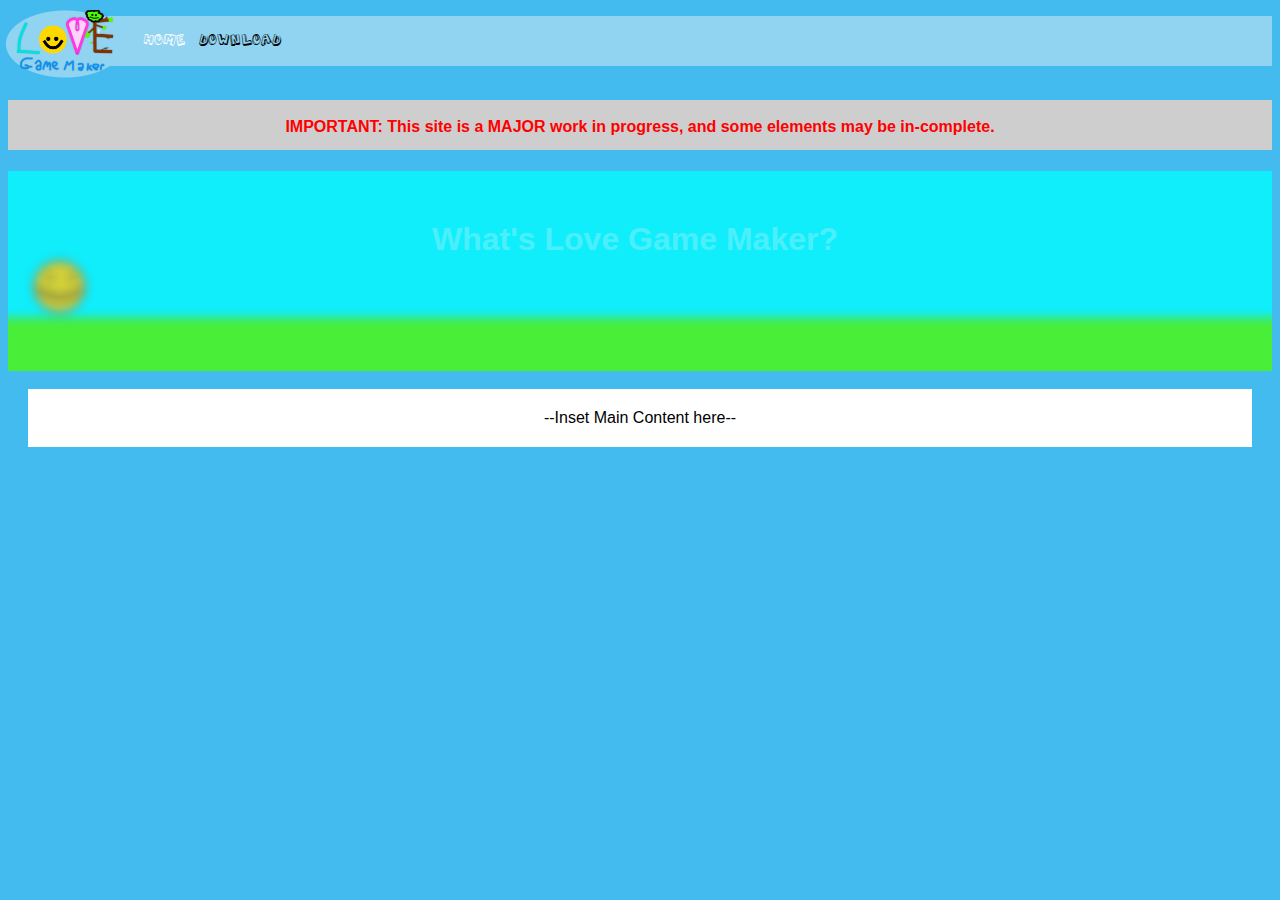
==== index.html @ 3b017853 "Re-designed site" ====
﻿<!DOCTYPE html>
<html>
<head>
	<title>Love2D Game Maker</title>
	<link rel="stylesheet" type="text/css" href="style.css">
	<script src="jquery-1.11.2.min.js"></script>
	<script type = "text/javascript" src = "homescript.js"></script>
</head>
<body>
	
	<div id="navBar">
	<ul>
		<li id="logo" class="logo"><a href="index.html" title="Home"><img src="images\logonavbar.png" width="120" height="68"/></a></li>
		<a id="navbarlink" href = "index.html" alt="Home"><li class="selected">Home</li></a>
		<a id="navbarlink" href = "download.html" alt="Download"><li>Download</li></a>
	</ul>
	</div>
	
	<br />
	<p id="info">
		<script type="text/javascript">
			$(info).css({ height: 0})
			$(info).animate({height:50},700);
		</script>
		<b><br />IMPORTANT: This site is a MAJOR work in progress, and some elements may be in-complete.</b><br /><br />
	</p>
	
	<div id="intro">
		<h1>What's Love Game Maker?</h1>
		<p class="intro">Love Game Maker is a development tool designed for easy creation of games using the LÖVE 2D open-source game engine. Based off of Game Maker by Mark Overmans</p><br/>
	</div>
	<br />
	<div id = "mainContent">--Inset Main Content here--<br /></div>
	<!--<div id = "sideContent">Insert Side Content here</div>-->
</body>
</html>
---- style.css ----
@font-face {
    font-family: fnt;
    src: url(actionj.ttf);
}

#logo
{
	text-align: left;
	float: left;
	left: 0px;
	top: 0px;
	position: absolute;
}

#navBar
{
	top: 0px;
	margin-left: 90px;
	text-align: left;
	width: screen.width;
	height: 50px;
    background-color: #90D4F2;
}

#navBar ul
{
	padding-top: 16px;
	list-style-type: none;
}

#navBar li
{
	display: inline;
	font-family: fnt;
	text-align: center;
	padding-left: 5px;
	padding-right: 5px;
	padding-bottom: 10px;
	padding-top: 10px;
}

#navBar li:hover
{
	background-color: #0026FF;
	color: #FFFFFF;
}

#navBar li.selected
{
	color: #FFFFFF;
}

#navBar li.logo:hover
{
	background-color: transparent;
}


#navbarlink
{
	color: #000000;
	text-decoration: none;
}

#intro
{
	text-align: center;
	width: screen.width;
	height: 200px;
	padding-right: 10px;
}

#intro h1
{
	padding-top: 50px;
	color: #FFFFFF;
}

#mainContent
{
	text-align: center;
	background-color: #FFFFFF;
	padding-top:20px;
	margin-left: 20px;
	margin-right: 20px;
	padding-bottom:20px;
}

#sideContent
{
	background-color: #CECECE;
	width: 500px;
	float: right;
	margin-right: 10px;
}

body
{
	background-color: #43BBEF;
	font-family: "Arial";
}

#info
{
	text-align: center;
	color: #FF0000;
	background-color: #CECECE;
	transition:background-color 0.5s ease;
}
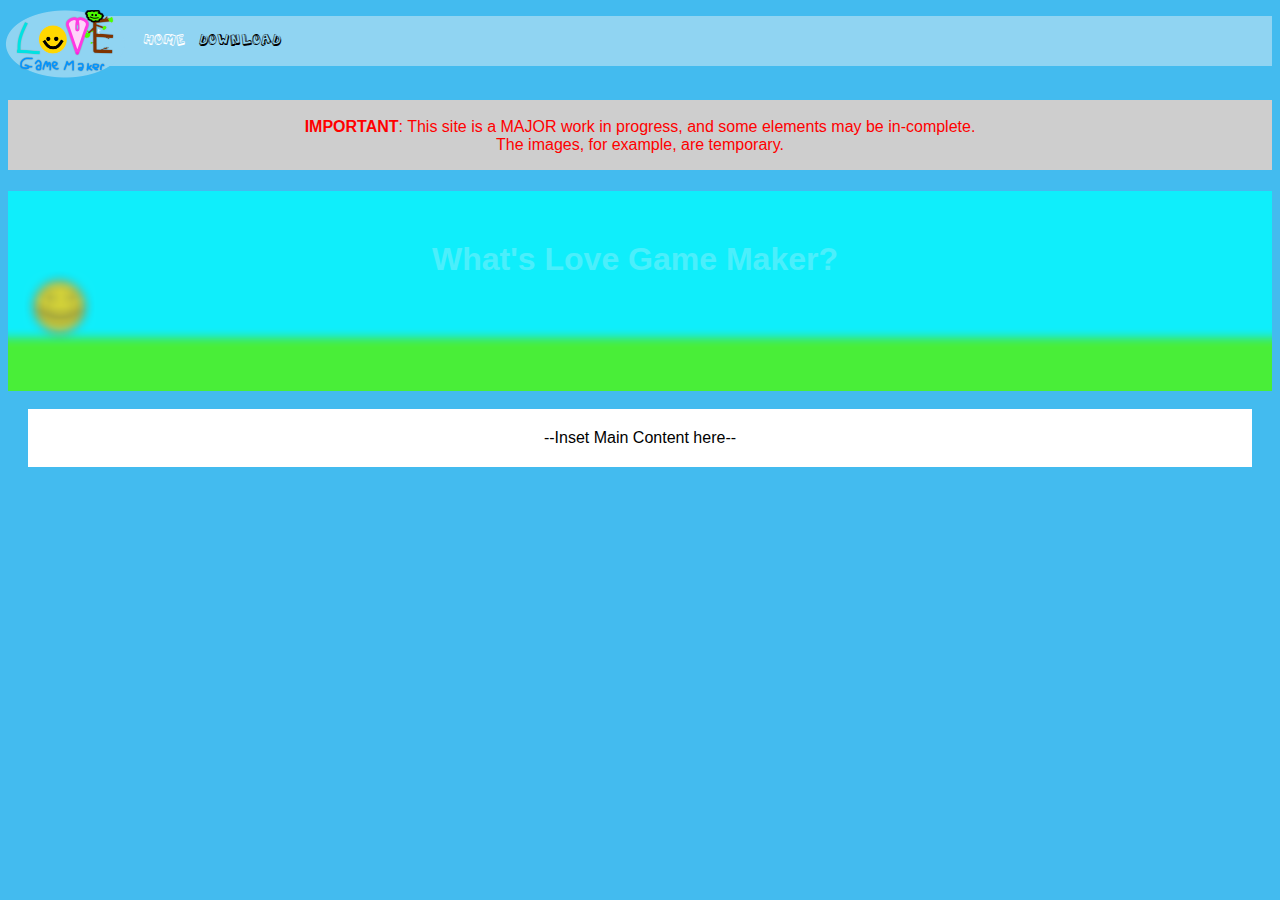
==== commit e4ce3516: "Made quick animated slideshow on homepage" ====
--- a/index.html
+++ b/index.html
@@ -20,9 +20,9 @@
 	<p id="info">
 		<script type="text/javascript">
 			$(info).css({ height: 0})
-			$(info).animate({height:50},700);
+			$(info).animate({height:70},700);
 		</script>
-		<b><br />IMPORTANT: This site is a MAJOR work in progress, and some elements may be in-complete.</b><br /><br />
+		<b><br />IMPORTANT</b>: This site is a MAJOR work in progress, and some elements may be in-complete.<br />The images, for example, are temporary.
 	</p>
 	
 	<div id="intro">
--- a/style.css
+++ b/style.css
@@ -68,6 +68,8 @@
 	width: screen.width;
 	height: 200px;
 	padding-right: 10px;
+	transition:background 1s ease;
+	background: url('images/introbg.png');
 }
 
 #intro h1
@@ -105,5 +107,4 @@
 	text-align: center;
 	color: #FF0000;
 	background-color: #CECECE;
-	transition:background-color 0.5s ease;
 }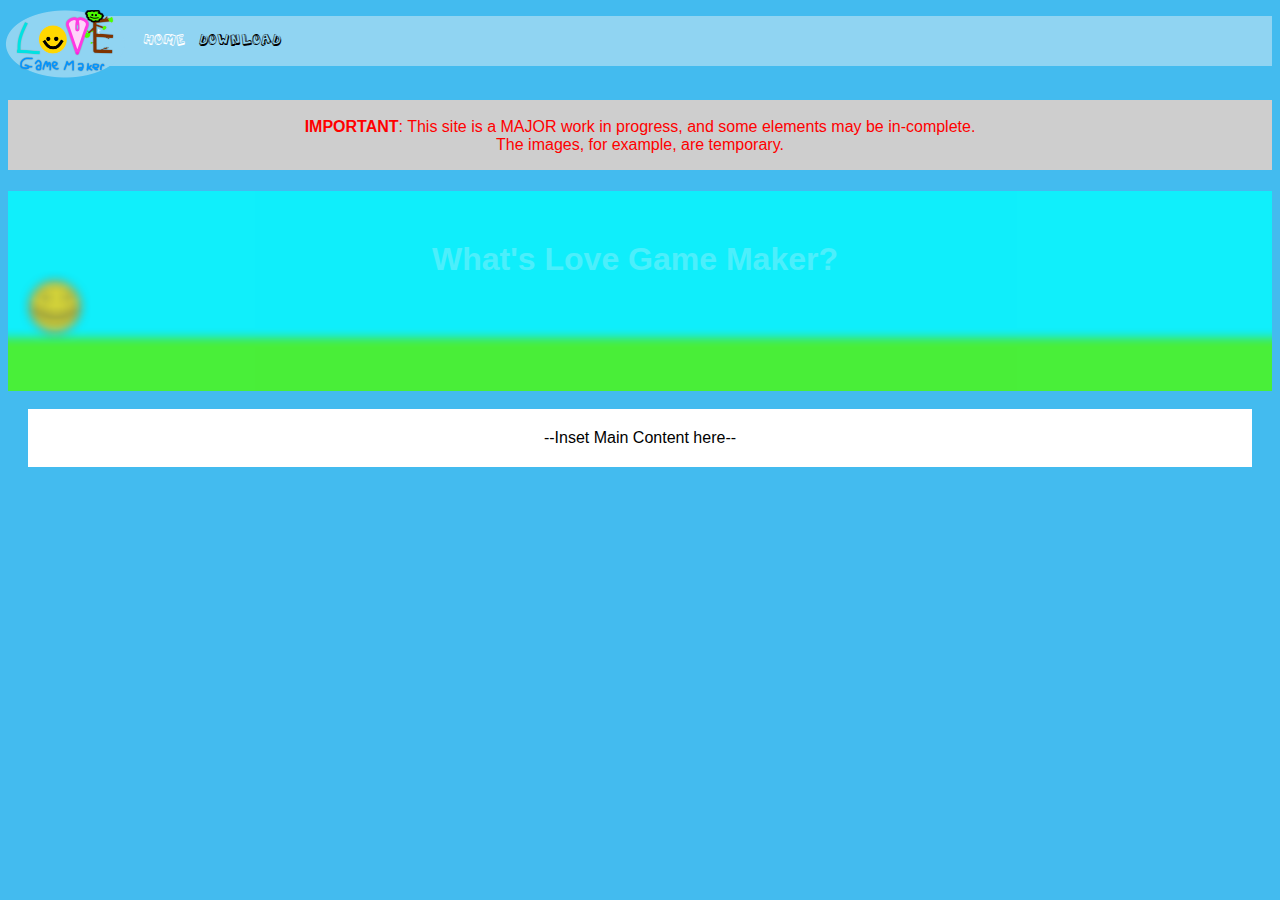
==== commit 105fa43f: "Switched to newer jQuery" ====
--- a/index.html
+++ b/index.html
@@ -2,8 +2,9 @@
 <html>
 <head>
 	<title>Love2D Game Maker</title>
+	<meta http-equiv="X-UA-Compatible" content="IE=edge" />
 	<link rel="stylesheet" type="text/css" href="style.css">
-	<script src="jquery-1.11.2.min.js"></script>
+	<script src="jquery-2.1.3.min.js"></script>
 	<script type = "text/javascript" src = "homescript.js"></script>
 </head>
 <body>
--- a/style.css
+++ b/style.css
@@ -68,8 +68,14 @@
 	width: screen.width;
 	height: 200px;
 	padding-right: 10px;
-	transition:background 1s ease;
-	background: url('images/introbg.png');
+	
+	-webkit-transition: background 1s linear;
+	-ms-transition: background 1s linear;
+    -moz-transition: background 1s linear;
+    -o-transition: background 1s linear;
+	transition: background 1s linear;
+	transitionStyle: "fade";
+	background: url('images/introbg.png') no-repeat center;
 }
 
 #intro h1
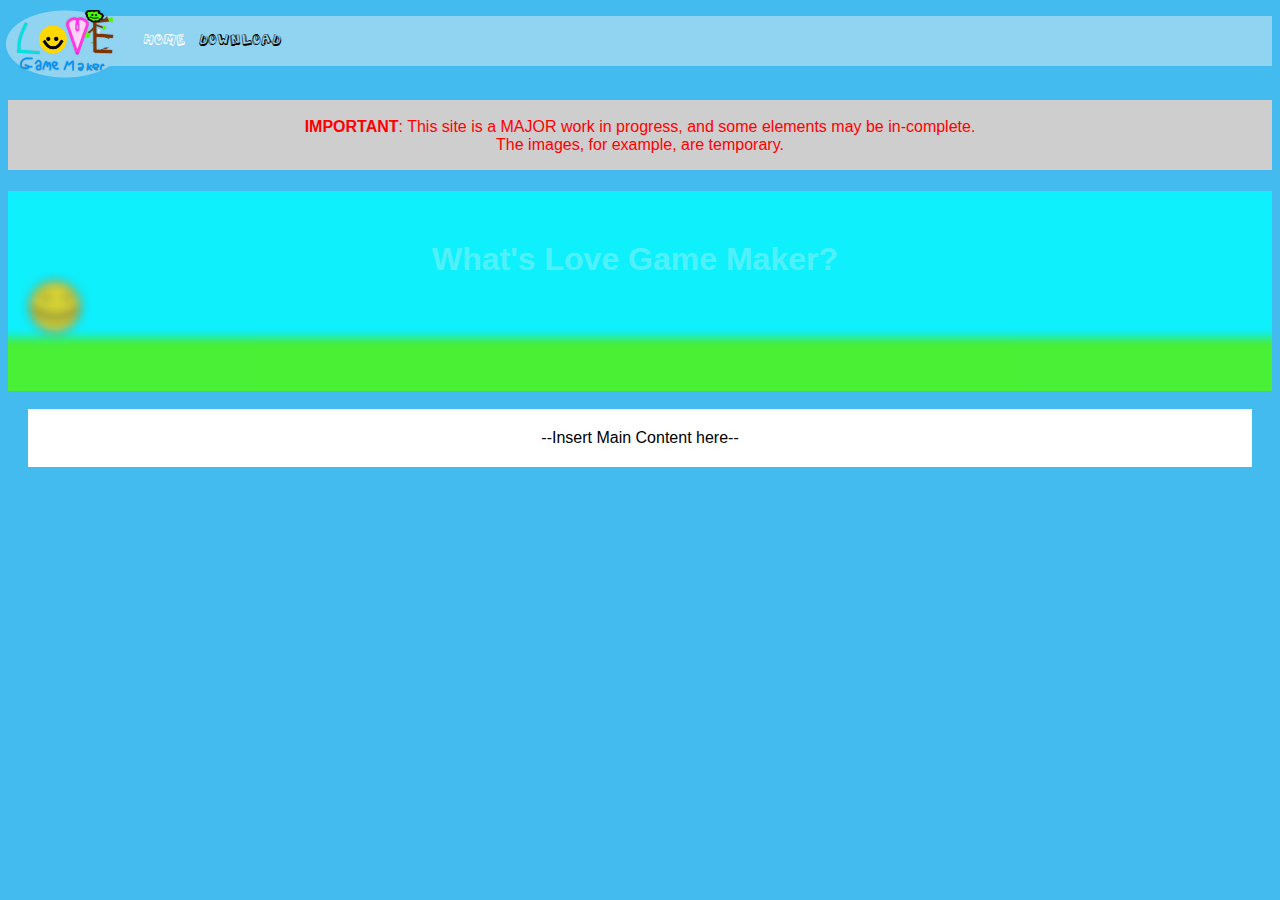
==== commit f80e8c31: "Minor styling changes" ====
--- a/index.html
+++ b/index.html
@@ -4,7 +4,17 @@
 	<title>Love2D Game Maker</title>
 	<meta http-equiv="X-UA-Compatible" content="IE=edge" />
 	<link rel="stylesheet" type="text/css" href="style.css">
-	<script src="jquery-2.1.3.min.js"></script>
+	<script src="jquery-2.1.3.min.js" type="text/javascript"></script>
+	
+	<script type="text/javascript">
+		$(document).ready(load);
+		
+		function load()
+		{
+			$(mainContent).css({ opacity: 0});
+			$(mainContent).animate({opacity: 1},700);
+		}
+	</script>
 	<script type = "text/javascript" src = "homescript.js"></script>
 </head>
 <body>
@@ -31,7 +41,7 @@
 		<p class="intro">Love Game Maker is a development tool designed for easy creation of games using the LÖVE 2D open-source game engine. Based off of Game Maker by Mark Overmans</p><br/>
 	</div>
 	<br />
-	<div id = "mainContent">--Inset Main Content here--<br /></div>
+	<div id = "mainContent">--Insert Main Content here--<br /></div>
 	<!--<div id = "sideContent">Insert Side Content here</div>-->
 </body>
 </html>--- a/style.css
+++ b/style.css
@@ -94,6 +94,17 @@
 	padding-bottom:20px;
 }
 
+#mainContent a
+{
+	color: #43BBEF;
+	text-decoration: none;
+}
+
+#mainContent a:hover
+{
+	color: #0026FF;
+}
+
 #sideContent
 {
 	background-color: #CECECE;
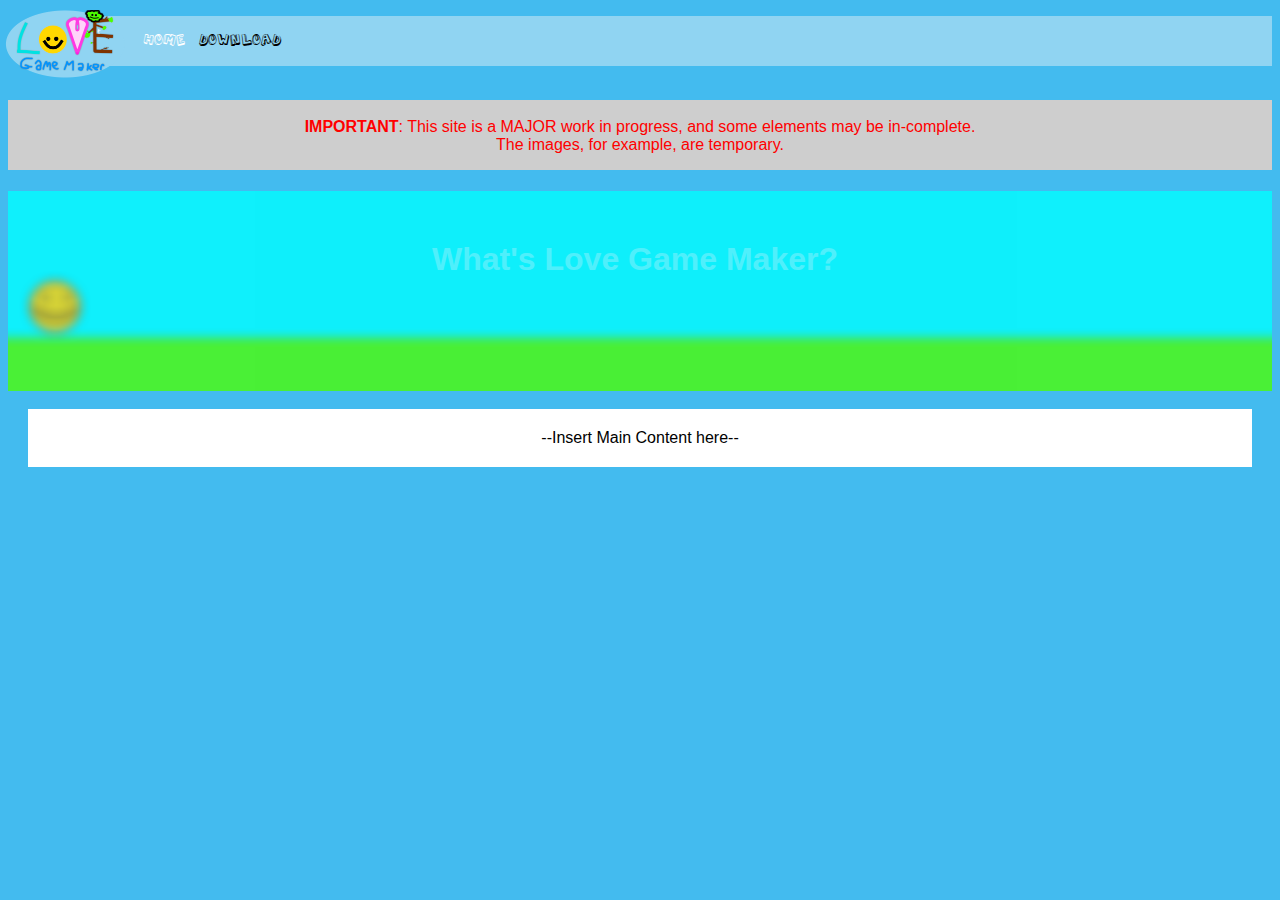
==== commit d9115b6b: "Added content to download page and title." ====
--- a/index.html
+++ b/index.html
@@ -5,16 +5,7 @@
 	<meta http-equiv="X-UA-Compatible" content="IE=edge" />
 	<link rel="stylesheet" type="text/css" href="style.css">
 	<script src="jquery-2.1.3.min.js" type="text/javascript"></script>
-	
-	<script type="text/javascript">
-		$(document).ready(load);
-		
-		function load()
-		{
-			$(mainContent).css({ opacity: 0});
-			$(mainContent).animate({opacity: 1},700);
-		}
-	</script>
+	<script type="text/javascript" src="documentloadeffect.js"></script>
 	<script type = "text/javascript" src = "homescript.js"></script>
 </head>
 <body>
@@ -33,7 +24,7 @@
 			$(info).css({ height: 0})
 			$(info).animate({height:70},700);
 		</script>
-		<b><br />IMPORTANT</b>: This site is a MAJOR work in progress, and some elements may be in-complete.<br />The images, for example, are temporary.
+		<strong><br />IMPORTANT</strong>: This site is a MAJOR work in progress, and some elements may be in-complete.<br />The images, for example, are temporary.
 	</p>
 	
 	<div id="intro">
--- a/style.css
+++ b/style.css
@@ -88,10 +88,13 @@
 {
 	text-align: center;
 	background-color: #FFFFFF;
-	padding-top:20px;
+	
+	margin-top: 0px;
 	margin-left: 20px;
 	margin-right: 20px;
+	
 	padding-bottom:20px;
+	padding-top: 0px;
 }
 
 #mainContent a
@@ -103,6 +106,14 @@
 #mainContent a:hover
 {
 	color: #0026FF;
+}
+
+#title
+{
+	padding-top:5px;
+	padding-bottom:5px;
+	text-align:center;
+	background-color: #64C9F4;
 }
 
 #sideContent
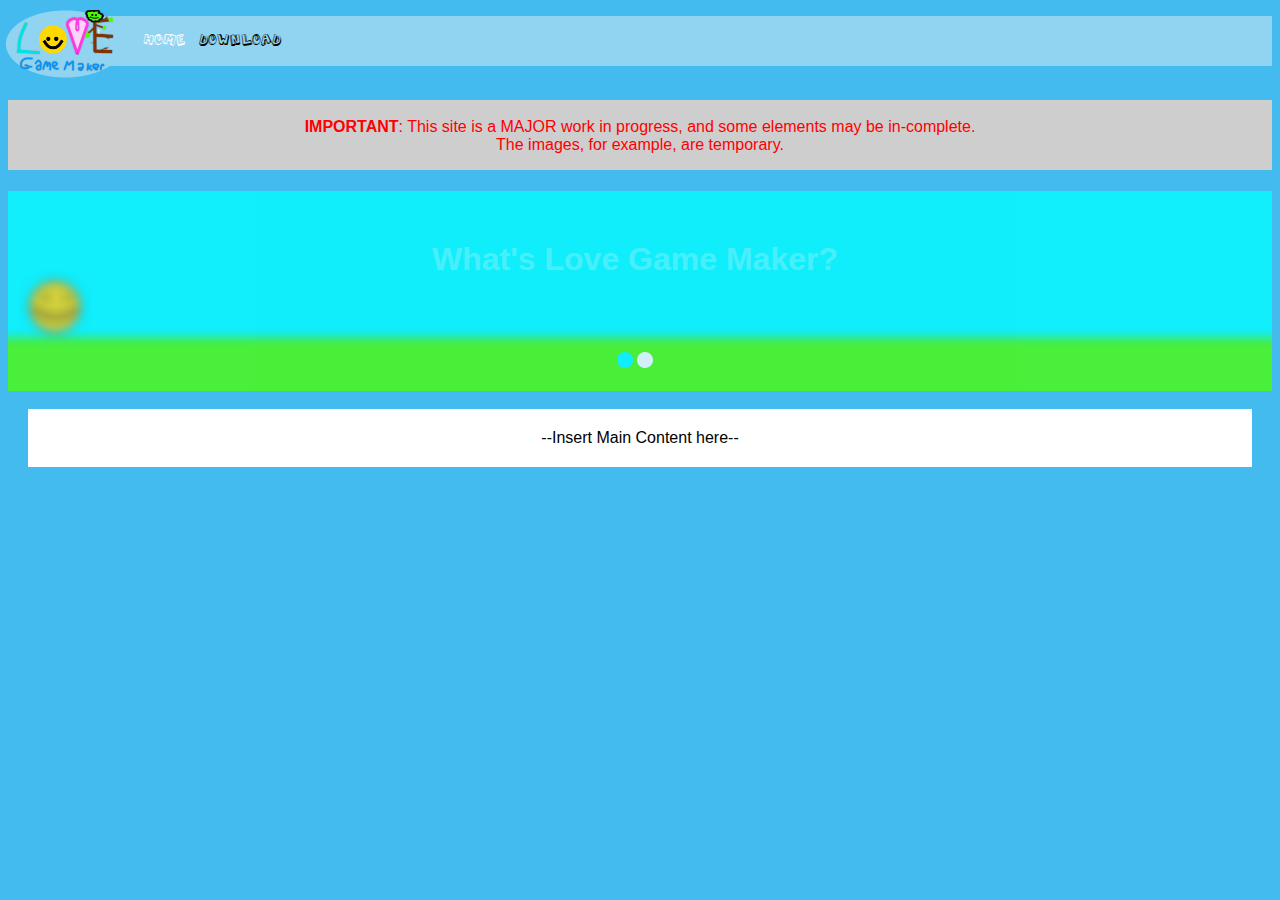
==== commit 313c0ac2: "Added "dots" to the home page's slideshow." ====
--- a/index.html
+++ b/index.html
@@ -30,6 +30,7 @@
 	<div id="intro">
 		<h1>What's Love Game Maker?</h1>
 		<p class="intro">Love Game Maker is a development tool designed for easy creation of games using the LÖVE 2D open-source game engine. Based off of Game Maker by Mark Overmans</p><br/>
+		<img id="1" class="selecteddot" src="images\dotsel.png"/> <img id="2" class="dot" src="images\dot.png"/>
 	</div>
 	<br />
 	<div id = "mainContent">--Insert Main Content here--<br /></div>
--- a/style.css
+++ b/style.css
@@ -84,6 +84,16 @@
 	color: #FFFFFF;
 }
 
+#dot
+{
+	transition: all 1s linear;
+}
+
+#selecteddot
+{
+	transition: all 1s linear;
+}
+
 #mainContent
 {
 	text-align: center;
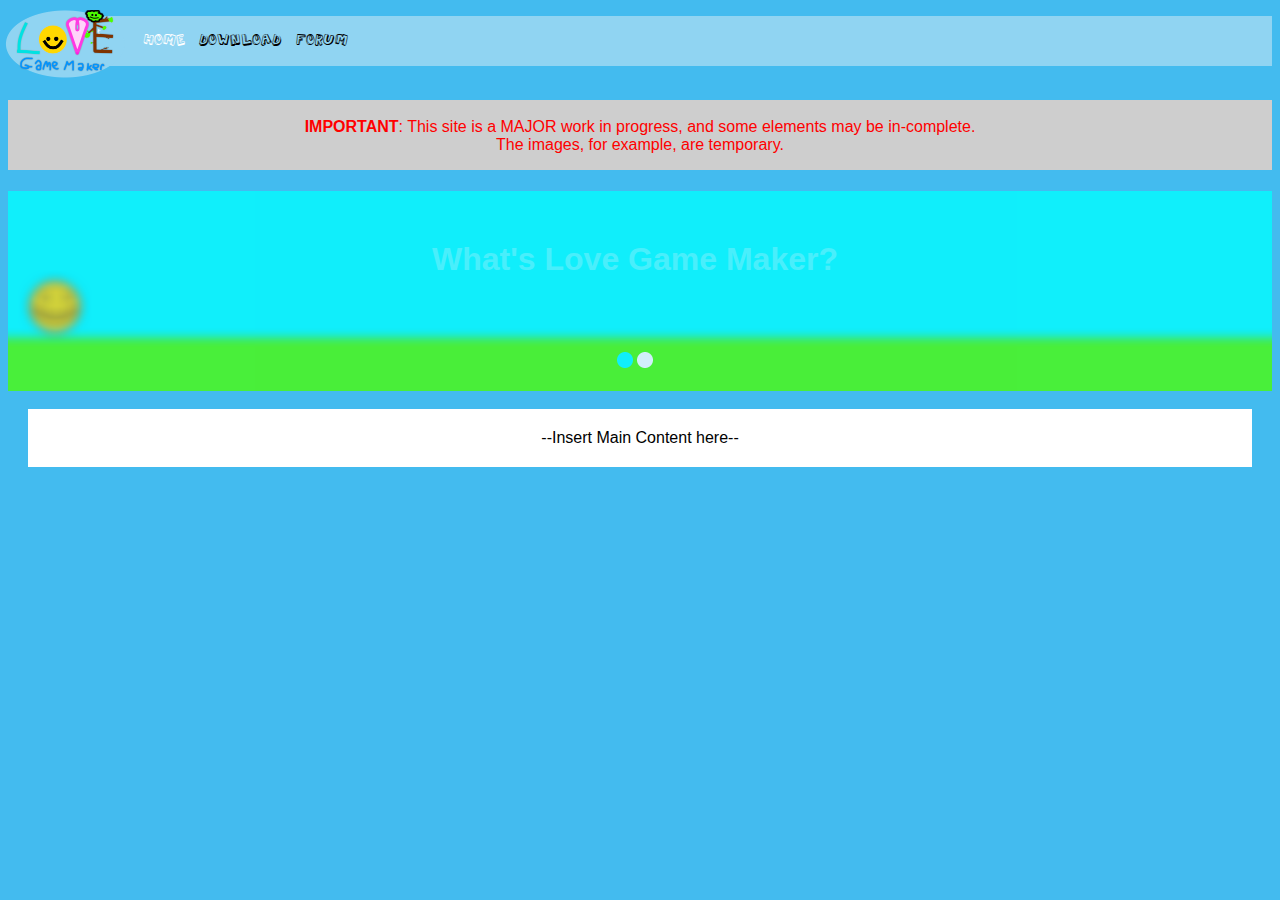
==== commit 56944876: "Added link to newly-made forums at http://lgm.boards.net/." ====
--- a/index.html
+++ b/index.html
@@ -15,6 +15,7 @@
 		<li id="logo" class="logo"><a href="index.html" title="Home"><img src="images\logonavbar.png" width="120" height="68"/></a></li>
 		<a id="navbarlink" href = "index.html" alt="Home"><li class="selected">Home</li></a>
 		<a id="navbarlink" href = "download.html" alt="Download"><li>Download</li></a>
+		<a id="navbarlink" href = "http://lgm.boards.net/" alt="Forum"><li>Forum</li></a>
 	</ul>
 	</div>
 	
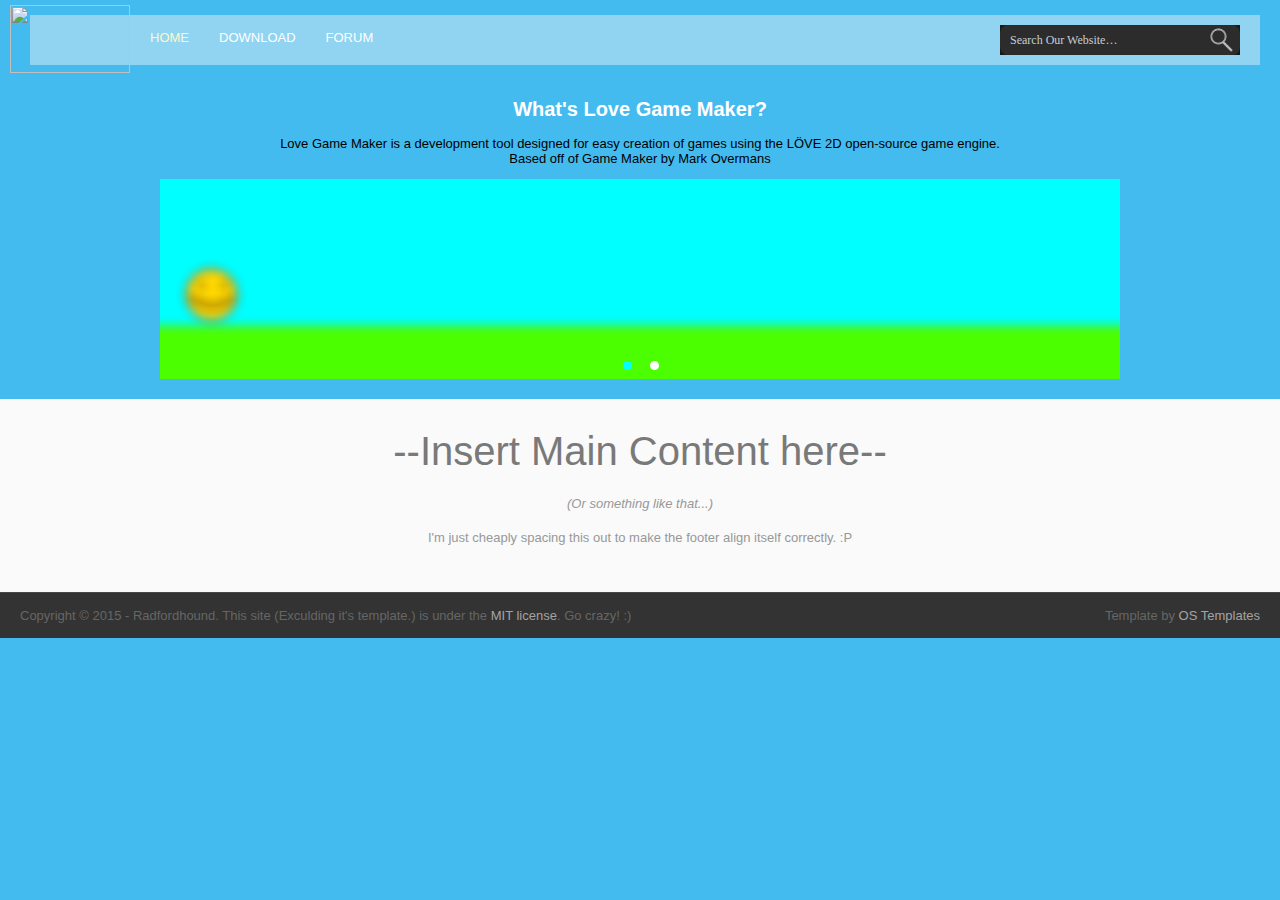
==== commit 2944877f: "Added new site design! :)" ====
--- a/index.html
+++ b/index.html
@@ -1,40 +1,280 @@
-﻿<!DOCTYPE html>
-<html>
+<!DOCTYPE html PUBLIC "-//W3C//DTD XHTML 1.0 Transitional//EN" "http://www.w3.org/TR/xhtml1/DTD/xhtml1-transitional.dtd">
+<!--
+Template Name: PhotoProwess
+Author: <a href="http://www.os-templates.com/">OS Templates</a>
+Author URI: http://www.os-templates.com/
+Licence: Free to use under our free template licence terms
+Licence URI: http://www.os-templates.com/template-terms
+-->
+<html xmlns="http://www.w3.org/1999/xhtml">
 <head>
-	<title>Love2D Game Maker</title>
-	<meta http-equiv="X-UA-Compatible" content="IE=edge" />
-	<link rel="stylesheet" type="text/css" href="style.css">
-	<script src="jquery-2.1.3.min.js" type="text/javascript"></script>
-	<script type="text/javascript" src="documentloadeffect.js"></script>
-	<script type = "text/javascript" src = "homescript.js"></script>
+<title>LOVE2D Game Maker</title>
+<meta http-equiv="Content-Type" content="text/html; charset=iso-8859-1" />
+<link rel="stylesheet" href="layout/styles/layout.css" type="text/css" />
+    <script type="text/javascript" src="layout/scripts/jquery-2.1.3.min.js"></script>
+<script type="text/javascript" src="layout/scripts/searchanim.js"></script>
 </head>
-<body>
-	
-	<div id="navBar">
-	<ul>
-		<li id="logo" class="logo"><a href="index.html" title="Home"><img src="images\logonavbar.png" width="120" height="68"/></a></li>
-		<a id="navbarlink" href = "index.html" alt="Home"><li class="selected">Home</li></a>
-		<a id="navbarlink" href = "download.html" alt="Download"><li>Download</li></a>
-		<a id="navbarlink" href = "http://lgm.boards.net/" alt="Forum"><li>Forum</li></a>
-	</ul>
-	</div>
-	
-	<br />
-	<p id="info">
-		<script type="text/javascript">
-			$(info).css({ height: 0})
-			$(info).animate({height:70},700);
-		</script>
-		<strong><br />IMPORTANT</strong>: This site is a MAJOR work in progress, and some elements may be in-complete.<br />The images, for example, are temporary.
-	</p>
-	
-	<div id="intro">
-		<h1>What's Love Game Maker?</h1>
-		<p class="intro">Love Game Maker is a development tool designed for easy creation of games using the LÖVE 2D open-source game engine. Based off of Game Maker by Mark Overmans</p><br/>
-		<img id="1" class="selecteddot" src="images\dotsel.png"/> <img id="2" class="dot" src="images\dot.png"/>
-	</div>
-	<br />
-	<div id = "mainContent">--Insert Main Content here--<br /></div>
-	<!--<div id = "sideContent">Insert Side Content here</div>-->
+<body id="top">
+    <div id="header" class="clear">
+        <div class="fl_left">
+            <a href="index.html"><img src="http://radfordhound.github.io/love2d-game-maker/images/logonavbar.png" width="120" height="68" /></a>
+        </div>
+
+        <div class="wrapper col2" style="margin: 10px 0 0 20px; height:50px">
+            <div id="topnav">
+                <ul>
+                    <li><a href="http://lgm.boards.net">Forum</a></li>
+                    <!--<li>
+                        <a href="#">DropDown</a>
+                        <ul>
+                            <li><a href="#">Link 1</a></li>
+                            <li><a href="#">Link 2</a></li>
+                            <li><a href="#">Link 3</a></li>
+                        </ul>
+                        </li>-->
+                    <li><a href="download.html">Download</a></li>
+                    <li class="active"><a href="index.html">Home</a></li>
+                </ul>
+            </div>
+            <div id="search">
+                <!--<form action="http://google.com/search" method="get">
+                    <input type="hidden" name="sitesearch" value="http://acme.com" />
+                    <input type="text" name="q" />-->
+                    <form action="https://www.google.com/search" method="get" id="search">
+                        <fieldset>
+                            <legend>Site Search</legend>
+                            <input type="hidden" name="sitesearch" value="http://radfordhound.github.io/love2d-game-maker" />
+                            <input type="text" name="q" value="Search Our Website&hellip;" onfocus="this.value=(this.value=='Search Our Website&hellip;')? '' : this.value ;" />
+                            <input type="image" id="go" src="images/search.gif" alt="Search" />
+                        </fieldset>
+                    </form>
+                </form></div>
+        </div>
+
+    </div>
+<!-- ####################################################################################################### -->
+<div class="wrapper col3">
+  <div id="featured_slide"> 
+    <!-- ####################################################################################################### -->
+      <!--    <div id="piecemaker"><img src="images/demo/piecemaker/960x360.gif" alt="" /></div>-->
+      <!-- it works the same with all jquery version from 1.x to 2.x -->
+      <h1 style="text-align: center; font-family: Arial"><strong>What's Love Game Maker?</strong></h1>
+      <p style="text-align: center; color: #000000; font-family: Arial">Love Game Maker is a development tool designed for easy creation of games using the L�VE 2D open-source game engine.<br /> Based off of Game Maker by Mark Overmans</p>
+      <div id="piecemaker">
+          <script src="layout/scripts/jquery-2.1.3.min.js"></script>
+          <script src="layout/scripts/jssor.slider.mini.js"></script>
+          <script>
+              
+              jQuery(document).ready(function ($) {
+
+                  var options =
+                  {
+                      $BulletNavigatorOptions: {                          //[Optional] Options to specify and enable navigator or not
+                          $Class: $JssorBulletNavigator$,                 //[Required] Class to create navigator instance
+                          $ChanceToShow: 2,                               //[Required] 0 Never, 1 Mouse Over, 2 Always
+                          $AutoCenter: 1,                                 //[Optional] Auto center navigator in parent container, 0 None, 1 Horizontal, 2 Vertical, 3 Both, default value is 0
+                          $Steps: 1,                                      //[Optional] Steps to go for each navigation request, default value is 1
+                          $Lanes: 1,                                      //[Optional] Specify lanes to arrange items, default value is 1
+                          $SpacingX: 8,                                   //[Optional] Horizontal space between each item in pixel, default value is 0
+                          $SpacingY: 8,                                   //[Optional] Vertical space between each item in pixel, default value is 0
+                          $Orientation: 1                                 //[Optional] The orientation of the navigator, 1 horizontal, 2 vertical, default value is 1
+                      },
+
+                      $ArrowNavigatorOptions: {                           //[Optional] Options to specify and enable arrow navigator or not
+                          $Class: $JssorArrowNavigator$,                  //[Requried] Class to create arrow navigator instance
+                          $ChanceToShow: 1,                               //[Required] 0 Never, 1 Mouse Over, 2 Always
+                          $AutoCenter: 2,                                 //[Optional] Auto center arrows in parent container, 0 No, 1 Horizontal, 2 Vertical, 3 Both, default value is 0
+                          $Steps: 1                                       //[Optional] Steps to go for each navigation request, default value is 1
+                      },
+
+                      $AutoPlay: true,                                    //[Optional] Whether to auto play, to enable slideshow, this option must be set to true, default value is false
+                      $AutoPlayInterval: 4000
+                  };
+
+                  var jssor_slider1 = new $JssorSlider$('slider1_container', options);
+                  var height = $("div.wrapper.col3").css("height");
+                  //window.alert(height);
+                  //$("#slider1_container").css({opacity: 0});
+                  //$("div.wrapper.col3").css({ height: "0px", "padding-top": "0px" });
+                  //$("div.wrapper.col3").animate({ height: "360px" }, 1700);
+                  //$("#sld").animate({ width: screen.width }, 1700);
+
+                  //function fadeinintrop()
+                  //{
+                  //    return function () { $("p.intro").animate({ opacity: 1 }, 1700); }
+                  //}
+
+                  //setTimeout(fadeinintrop(), 1300);
+              });
+          </script>
+
+          <div id="slider1_container" style="position: relative; top: 0px; left: 0px; width: 960px; height: 200px;">
+              <!-- Loading Screen -->
+              <div u="loading" style="position: absolute; text-align: center">
+                  <p>Loading Image Slider...</p>
+              </div>
+              <!-- Slides Container -->
+              <div id ="sld" u="slides" style="overflow: hidden;width: 960px; height: 200px">
+                  <div><img u="image" src="images/slide/introbg.png" /></div>
+                  <div><img u="image" src="images/slide/introbg2.png" /></div>
+              </div>
+
+
+
+              <!--Navigation Container-->
+              <style>
+                  .jssorb21 {
+                      position: absolute;
+                  }
+
+                      .jssorb21 div, .jssorb21 div:hover, .jssorb21 .av {
+                          position: absolute;
+                          /* size of bullet elment */
+                          width: 19px;
+                          height: 19px;
+                          text-align: center;
+                          line-height: 19px;
+                          color: white;
+                          font-size: 12px;
+                          background: url(images/b21.png) no-repeat;
+                          overflow: hidden;
+                          cursor: pointer;
+                      }
+
+                      .jssorb21 div {
+                          background-position: -5px -5px;
+                      }
+
+                          .jssorb21 div:hover, .jssorb21 .av:hover {
+                              background-position: -35px -5px;
+                          }
+
+                      .jssorb21 .av {
+                          background-position: -65px -5px;
+                      }
+
+                      .jssorb21 .dn, .jssorb21 .dn:hover {
+                          background-position: -95px -5px;
+                      }
+              </style>
+              <!-- bullet navigator container -->
+              <div u="navigator" class="jssorb21" style="bottom: 5px; right: 6px;">
+                  <!-- bullet navigator item prototype -->
+                  <div u="prototype"></div>
+              </div>
+
+
+
+              <!--Arrow Navigator Skin-->
+              <style>
+                        .jssora21l, .jssora21r {
+                            display: block;
+                            position: absolute;
+                            /* size of arrow element */
+                            width: 55px;
+                            height: 55px;
+                            cursor: pointer;
+                            background: url(images/a21.png) center center no-repeat;
+                            overflow: hidden;
+                        }
+
+                        .jssora21l {
+                            background-position: -3px -33px;
+                        }
+
+                        .jssora21r {
+                            background-position: -63px -33px;
+                        }
+
+                        .jssora21l:hover {
+                            background-position: -123px -33px;
+                        }
+
+                        .jssora21r:hover {
+                            background-position: -183px -33px;
+                        }
+
+                        .jssora21l.jssora21ldn {
+                            background-position: -243px -33px;
+                        }
+
+                        .jssora21r.jssora21rdn {
+                            background-position: -303px -33px;
+                        }
+              </style>
+              <!-- Arrow Left -->
+                <span u="arrowleft" class="jssora21l" style="top: 123px; left: 8px;">
+              </span>
+              <!-- Arrow Right -->
+                <span u="arrowright" class="jssora21r" style="top: 123px; right: 8px;">
+              </span>
+
+          </div>
+      </div>
+    <!-- ####################################################################################################### --> 
+  </div>
+</div>
+<!-- ####################################################################################################### -->
+<div class="wrapper col4">
+  <div id="container" class="clear"> 
+    <!-- ####################################################################################################### -->
+    <!-- ####################################################################################################### -->
+    <div id="homepage" class="clear" style="text-align: center">
+      <!--<div class="fl_left">
+        <h2>Latest Featured Project</h2>
+        <div id="hpage_slider">
+          <div class="item"><img src="images/demo/featured-project/1.gif" alt="" /></div>
+          <div class="item"><img src="images/demo/featured-project/2.gif" alt="" /></div>
+          <div class="item"><img src="images/demo/featured-project/3.gif" alt="" /></div>
+          <div class="item"><img src="images/demo/featured-project/4.gif" alt="" /></div>
+          <div class="item"><img src="images/demo/featured-project/5.gif" alt="" /></div>
+        </div>
+        <h2>Project Name Goes Here</h2>
+        <p><strong>Project Type:</strong> <a href="#">Wedding Photography</a></p>
+        <p>This is a W3C standards compliant free website template from <a href="http://www.os-templates.com/">OS Templates</a>. This template is distributed using a <a href="http://www.os-templates.com/template-terms">Website Template Licence</a>. You can use and modify the template for both personal and commercial use. You must keep all copyright information and credit links in the template and associated files. For more CSS templates visit <a href="http://www.os-templates.com/">Free Website Templates</a>.</p>
+        <p class="readmore"><a href="#"><strong>View The Full Project &raquo;</strong></a></p>
+      </div>
+      <div class="fl_right">
+        <h2>What People Say About Us</h2>
+        <ul class="testimonials">
+          <li>
+            <p class="name"><strong>Client Name</strong> - CEO</p>
+            <blockquote>Justoid nonummy laoreet phasellent penatoque in antesque pellus elis eget tincidunt. Nequatdui laorem justo a non tellus laoreet tincidunt ut vel velit. Idenim semper pellente velis felit ac nullam pretium morbi lacus.</blockquote>
+            <p class="readmore"><a href="#"><strong>View This Project</strong></a></p>
+          </li>
+          <li class="last">
+            <p class="name"><strong>Client Name</strong> - CEO</p>
+            <blockquote>Justoid nonummy laoreet phasellent penatoque in antesque pellus elis eget tincidunt. Nequatdui laorem justo a non tellus laoreet tincidunt ut vel velit. Idenim semper pellente velis felit ac nullam pretium morbi lacus.</blockquote>
+            <p class="readmore"><a href="#"><strong>View This Project</strong></a></p>
+          </li>
+        </ul>
+        <h2>Subscribe To Our Newsletter</h2>
+        <p>Justoid nonummy laoreet phasellent penatoque in antesque pellus elis eget tincidunt. Nequatdui laorem justo a non tellus laoreet tincidunt ut vel velit.</p>
+        <form action="#" method="post">
+          <fieldset>
+            <legend>Newsletter Signup:</legend>
+            <input type="text" id="newsletter" value="Enter Email Here&hellip;" onfocus="this.value=(this.value=='Enter Email Here&hellip;')? '' : this.value ;" />
+            <input type="image" id="subscribe" src="images/sign-up.gif" alt="Submit" />
+          </fieldset>
+        </form>
+        <p class="form_hint">* Please add name@domain.com to your trusted email list</p>
+      </div>-->
+        <h1>--Insert Main Content here--</h1>
+        <p style="font-style:italic">(Or something like that...)</p>
+        <p>I'm just cheaply spacing this out to make the footer align itself correctly. :P</p>
+    </div>
+    <!-- ####################################################################################################### --> 
+  </div>
+</div>
+<!-- ####################################################################################################### -->
+
+ 
+<!-- ####################################################################################################### -->
+<div class="wrapper">
+  <div id="copyright" class="clear">
+    <p class="fl_left">Copyright &copy; 2015 - Radfordhound. This site (Exculding it's template.) is under the <a href="http://opensource.org/licenses/MIT">MIT license</a>. Go crazy! :)</p>
+    <p class="fl_right">Template by <a target="_blank" href="http://www.os-templates.com/" title="Free Website Templates">OS Templates</a></p>
+  </div>
+</div>
 </body>
 </html>--- a/layout/styles/layout.css
+++ b/layout/styles/layout.css
@@ -0,0 +1,189 @@
+﻿@charset "utf-8";
+/*
+Template Name: PhotoProwess
+Author: <a href="http://www.os-templates.com/">OS Templates</a>
+Author URI: http://www.os-templates.com/
+Licence: Free to use under our free template licence terms
+Licence URI: http://www.os-templates.com/template-terms
+File: Layout CSS
+*/
+
+@import url("navi.css");
+@import url("forms.css");
+@import url("tables.css");
+@import url("homepage.css");
+@import url("gallery.css");
+@import url("portfolio.css");
+
+html{overflow-y:scroll;}
+body{margin:0; padding:0; font-size:13px; font-family:Arial; color:#CCCCCC; background-color:#43BBEF;}
+
+.justify{text-align:justify;}
+.bold{font-weight:bold;}
+.center{text-align:center;}
+.right{text-align:right;}
+.nostart{margin:0; padding:0; list-style-type:none;}
+
+.clear::after{content:"."; display:block; height:0; clear:both; visibility:hidden; line-height:0;}
+.clear{display:inline-block;}
+html[xmlns] .clear{display:block;}
+* html .clear{height:1%;}
+
+a{outline:none; text-decoration:none;}
+
+.fl_left, .imgl{float:left;}
+.fl_right, .imgr{float:right;}
+
+img{margin:0; padding:0; border:none;}
+.imgl, .imgr{padding:4px; border:1px solid #D8D9DE;}
+.imgl{margin:0 15px 15px 0; clear:left;}
+.imgr{margin:0 0 15px 15px; clear:right;}
+
+/* ----------------------------------------------Wrapper------------------------------------- */
+
+div.wrapper{display:block; margin: 0; padding:0; text-align:left;}
+div.wrapper h1, div.wrapper h2, div.wrapper h3, div.wrapper h4, div.wrapper h5, div.wrapper h6{margin:0 0 15px 0; padding:0; font-size:20px; font-weight:normal; line-height:normal;}
+.col1, .col1 a{color:#676767; background-color:#191919; border-top:10px solid #B86365;}
+.col1 a{border:none;}
+.col2{color:#666666; background-color:#90D4F2;padding-right:0px}
+.col3{color:#FFFFFF;}
+.col4{color:#989898; background-color:#FAFAFA}
+
+/* ----------------------------------------------Generalise------------------------------------- */
+
+#topbar, #header, #featured_slide, #container, #backtotop{display:block; position:relative; width:960px; margin:0 auto;}
+#featured_slide {margin-bottom: 20px; margin-top: 20px}
+
+/* ----------------------------------------------TopBar------------------------------------- */
+
+#topbar{padding:15px 0;}
+#topbar p, #topbar ul{margin:0; padding:0; list-style:none; line-height:normal;}
+#topbar ul{float:left; margin-top:7px;}
+#topbar li{display:inline; margin:0 15px 0 0;}
+#topbar li.last{margin-right:0;}
+
+/* ----------------------------------------------Header------------------------------------- */
+
+#header {
+    padding: 5px 300px 5px 0px;
+    z-index: 1000;
+}
+#header h1, #header p, #header ul{margin:0; padding:0px; list-style:none; line-height:normal;}
+#header h1 a{font-size:36px; color:#FFFFFF; background-color:#90D4F2;}
+
+/* ----------------------------------------------Content------------------------------------- */
+
+#container{padding:30px 0;}
+#container h1, #container h2, #container h3, #container h4, #container h5, #container h6{margin-bottom:20px; color:#797979; background-color:#FAFAFA;}
+#container h1 { font-size:40px;}
+#container h2 { font-size:30px;}
+#container h3 { font-size:20px;}
+#container a{color:#B86365; background-color:#FAFAFA;}
+
+.readmore{display:block; clear:both; margin:0; padding:0; font-size:12px; text-align:right; text-transform:uppercase;}
+.readmore a{display:inline-block; height:33px; padding-left:10px; background:url("images/readmore_left.gif") top left no-repeat;}
+.readmore strong{padding:9px 10px 9px 0; line-height:33px; white-space:nowrap; background:url("images/readmore_right.gif") top right no-repeat;}
+
+#shout{display:block; width:900px; height:81px; margin:0 0 30px 0; padding:25px 30px 0 30px; color:#E5E5E5; background:url("images/shout_bg.gif") top left no-repeat #B86365;}
+#shout h2, #shout p{margin:0; padding:0; list-style:none; line-height:normal; font-style:normal; color:#E5E5E5; background-color:#B86365;}
+#shout h2{margin:-6px 0 6px 0; font-size:36px;}
+#shout p{font-size:18px;}
+#shout p a{display:block; width:279px; height:43px; padding:15px 0 0 0; font-size:26px; text-align:center; text-transform:uppercase; color:#E5E5E5; background:url("images/shout_a_bg.gif") top left no-repeat #CB8B8C;}
+
+#content{display:block; float:left; width:630px;}
+
+/* Comments */
+
+#comments{margin-bottom:40px;}
+#comments .commentlist{margin:0; padding:0;}
+#comments .commentlist ul{margin:0; padding:0; list-style:none;}
+#comments .commentlist li.comment_odd, #comments .commentlist li.comment_even{margin:0 0 10px 0; padding:15px; list-style:none;}
+#comments .commentlist li.comment_odd{color:#666666; background-color:#F7F7F7;}
+#comments .commentlist li.comment_odd a{color:#B86365; background-color:#F7F7F7;}
+#comments .commentlist li.comment_even{color:#666666; background-color:#E8E8E8;}
+#comments .commentlist li.comment_even a{color:#B86365; background-color:#E8E8E8;}
+#comments .commentlist .author .name{font-weight:bold;}
+#comments .commentlist .submitdate{font-size:smaller;}
+#comments .commentlist p{margin:10px 5px 10px 0; padding:0; font-weight:normal; text-transform:none;}
+#comments .commentlist li .avatar{float:right; border:1px solid #EEEEEE; margin:0 0 0 10px;}
+
+/* ----------------------------------------------Column------------------------------------- */
+
+#column{display:block; float:right; width:300px;}
+#column .holder, #column #featured{display:block; width:300px; margin-bottom:20px;}
+#column .holder h2.title{display:block; width:100%; height:65px; margin:0; padding:15px 0 0 0; font-size:20px; line-height:normal; border-bottom:1px dotted #999999;}
+#column .holder h2.title img{float:left; margin:-15px 8px 0 0; padding:5px; border:1px solid #999999;}
+#column div.imgholder{display:block; width:290px; margin:0 0 10px 0; padding:4px; border:1px solid #CCCCCC;}
+#column .holder p.readmore{display:block; width:100%; font-weight:bold; text-align:right; line-height:normal;}
+
+/* Featured Block */
+
+#column #featured ul, #column #featured h2, #column #featured p{margin:0; padding:0; list-style:none; color:#666666; background-color:#F7F7F7;}
+#column #featured a{color:#B86365; background-color:#F7F7F7;}
+#column #featured li{display:block; width:250px; margin:0; padding:20px 25px; color:#666666; background-color:#F7F7F7;}
+#column #featured li p.imgholder{display:block; width:240px; height:90px; margin:20px 0 15px 0; padding:4px; border:1px solid #CCCCCC;}
+#column #featured li h2{margin:0; padding:0 0 8px 0; font-weight:normal; font-family:Arial; line-height:normal; border-bottom:1px dotted #999999;}
+#container #column .readmore a{display:block; width:100%; margin-top:15px; height:auto; padding-left:0; font-weight:bold; text-align:right; line-height:normal; background:none;}
+#column .latestnews{display:block; width:100%; margin:0; padding:0; list-style:none;}
+#column .latestnews li{display:block; width:100%; height:99px; margin:0 0 11px 0; padding:0 0 21px 0; border-bottom:1px dotted #C7C5C8; overflow:hidden;}
+#column .latestnews li.last{margin-bottom:0;}
+#column .latestnews p{display:inline;}
+#column .latestnews img{float:left; margin:0 10px 0 0; padding:4px; border:1px solid #C7C5C8; clear:left;}
+
+/* ----------------------------------------------Footer------------------------------------- */
+
+#footer{padding:0px 0;}
+#footer h2, #footer p, #footer ul, #footer a, #footer address{margin:0; padding:0; font-weight:normal; list-style:none; line-height:1.6em; font-style:normal;}
+#footer{color:#CCCCCC; background-color:#333333;}
+#footer a{color:#FBF8CD; background-color:#333333;}
+#footer .readmore a{display:inline; height:auto; padding-left:0; background:none;}
+#footer h2{margin-bottom:30px; font-style:italic; font-size:30px; line-height:normal; color:#B86365; background-color:#333333;}
+#footer li{margin-bottom:15px;}
+#footer .border{padding-bottom:30px; margin-bottom:30px; border-bottom:1px solid #484848;}
+#footer .fl_left{display:block; width:500px;}
+#footer #contact .fl_left, #footer #contact .fl_right{width:225px;}
+#footer address{margin:-8px 0 0px 0; line-height:2em;}
+#footer .title{color:#6B6B6B; background-color:#333333; font-weight:normal;}
+#footer .fl_right{display:block; width:400px;}
+#footer .fl_right .fl_right{display:block; width:auto;}
+
+/* Tabs */
+
+#tabcontainer{display:block; width:100%; margin:0; padding:0;}
+#tabcontainer ul#tabnav{display:block; width:400px; height:31px; margin:0 0 30px 0; padding:9px 0 0 0; list-style:none; text-transform:uppercase; text-align:center; background:url("images/tabs_bg.gif") top left no-repeat;}
+#tabcontainer ul#tabnav li{display:inline; margin:0 15px 0 0; padding:0;}
+#tabcontainer ul#tabnav .last{margin-right:0;}
+
+/* jQuery Tabs Specific - Only modify if you know what you are doing */
+
+.ui-tabs{}
+.ui-tabs .ui-tabs-nav{}
+.ui-tabs .ui-tabs-nav li{}
+#footer .ui-tabs .ui-tabs-nav li a{color:#FBF8CD; background-color:#B86365; cursor:pointer;}
+.ui-tabs .ui-tabs-nav li.ui-tabs-selected{}
+.ui-tabs .ui-tabs-nav li.ui-tabs-selected a, .ui-tabs .ui-tabs-nav li.ui-state-disabled a, .ui-tabs .ui-tabs-nav li.ui-state-processing a{}
+.ui-tabs .ui-tabs-nav li a, .ui-tabs.ui-tabs-collapsible .ui-tabs-nav li.ui-tabs-selected a{}
+#footer .ui-tabs li.ui-tabs-active a{color:#FFFFFF; background-color:#B86365;}
+.ui-tabs .ui-tabs-panel{}
+#footer .ui-tabs .ui-tabs-hide{display:none;}
+
+#footer ul.twitterfeed span{font-weight:bold; color:#6B6B6B; background-color:#333333;}
+#footer ul.socialize span{display:inline-block; width:120px; font-size:26px;}
+#footer #tabcontainer li.last{margin-bottom:0;}
+#footer ul.blogposts p{margin-bottom:8px;}
+#footer ul.blogposts .posttitle{color:#FFFFFF; background-color:#333333; font-weight:bold;}
+#footer ul.blogposts .publishedon{color:#6B6B6B; background-color:#333333;}
+#footer ul.blogposts .postintro{}
+#footer ul.blogposts .readmore{margin-bottom:0;}
+
+/* ----------------------------------------------Back To Top Link------------------------------------- */
+
+#backtotop{padding:0 0 20px 0; font-size:22px; font-style:italic; text-align:right;}
+#backtotop a{padding:8px 45px 8px 0; color:#FBF8CD; background:url("images/tothetop.gif") right center no-repeat #333333;}
+
+/* ----------------------------------------------Copyright------------------------------------- */
+
+#copyright{padding:15px 0; border-top:1px solid #484848;}
+#copyright p{margin:0; padding:0 20px 0 20px;}
+#copyright{color:#666666; background-color:#333333;}
+#copyright a{color:#A3A3A3; background-color:#333333;}